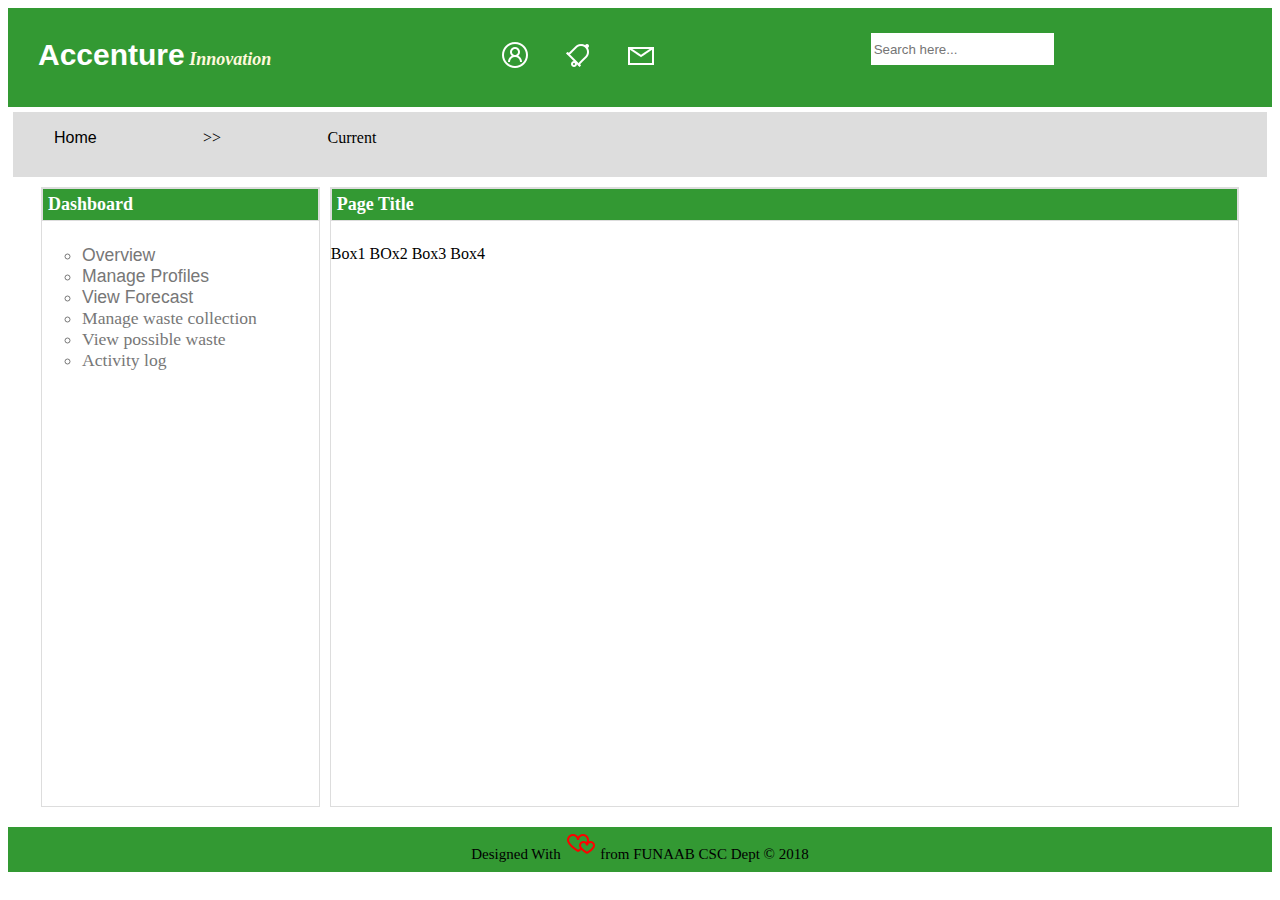
==== index.html @ caa49231 "Initial_Commit" ====
<!DOCTYPE html>
<html>
<head>
	<meta charset="utf-8">
	<title>ACCENTURE Competition</title>
	<link rel="stylesheet" type="text/css" href="css/style.css">

	<script type="text/javascript"></script>
</head>
<body>
	<!--<header>This is the header</header>-->
	<div class="navbar">
		<div class="logo">
			<p>Accenture<span> Innovation</span></p>
		</div>
		<div class="notifbar">
			<ul>
				<li><a href=""><img src="images/avatar.png" alt="avatar"></a></li>
				<li><a href=""><img src="images/bell.png" alt="notification"></a></li>
				<li><a href=""><img src="images/mail.png" alt="message"></a></li>
			</ul>
		</div>
		<form class="searchbar">
			<input type="search" name="search" placeholder="Search here...">
			<!--<button type="submit"><img src="images/search.png" alt=""></button>-->
		</form>
	</div>
	
	<div class="breadcrumb">
		<ol>
			<li>
			<a href="#">Home</a>
			</li> 
			<p>>></p>
			<li class="active">Current</li>
		</ol>
		
	</div>
	

		<div class="container">
			<div class="dashboard">
				<h4>Dashboard</h4>
				<ul>
					<li><a href="">Overview</a></li>
					<li><a href="">Manage Profiles</a></li>
					<li><a href="">View Forecast</a></li>
					<li>Manage waste collection</li>
					<li>View possible waste</li>
					<li>Activity log</li>
				</ul>
			</div>
			<div class="main">
				<h4>Page Title</h4>
				Box1
				BOx2
				Box3
				Box4

			</div>
			<div class="clearfix"></div>
		</div>
	


	<footer><p class="footer">Designed With <img src="images/love.png" alt="love"> from FUNAAB CSC Dept &copy 2018</p></footer>

</body>
</html>
---- css/style.css ----
a{
    text-decoration-line: none;
    color: inherit;
    font-family: 'Gill Sans', 'Gill Sans MT', Calibri, 'Trebuchet MS', sans-serif;
}
a:hover{
    color: #393;
    transition: 0.5ms ease-in-out;
    -webkit-transition: 0.5s all;

}
p, li{
    font-family: Lato, 'Lucida Sans';
}

footer{
    text-align: center;
    height: 5vh;
    background-color: #393
}

.navbar{
    display: flex;    
    flex-wrap: nowrap;
    margin: 0px;
    padding: 0px;
    background-color: #393;
    /*height: 20vh;*/
}
.logo{
    flex: 1;
    margin: 0px;
    padding: 0px 0px 5px 30px;
}
.logo p{
    font-size: 30px;
    color: #fff;
    font-family: Verdana, Geneva, Tahoma, sans-serif;
    font-weight: 600;
}
.logo h4{  
   
}
.logo span{
    font-size: 18px;
    font-family: 'Lucida Sans';
    font-style: italic;
    line-height: 0;
    color: cornsilk;
}

.notifbar{
    flex: 1;
    padding: 15px 0px 5px 30px;
}
.notifbar ul{
    /*display: inline;*/
}
.notifbar ul li{
    display: inline;
    font-size: 1.1em;
    margin-right: 27px;
    vertical-align: middle;
    color: #fff;
    list-style: none;

    /*border: #fff, 10px, solid;*/
}

.notifbar ul li a {
    color: #fff;
	transition: 0.5s all;
    -webkit-transition: 0.5s all;
    -moz-transition: 0.5s all;
    -o-transition: 0.5s all;
    -ms-transition: 0.5s all;
}

.notifbar ul li a:hover {
    color: #aaa;
}

.searchbar{
    flex: 1;
    margin: 20px 0px 0px 0px;
    padding: 5px 10px 5px 20px;
}
.searchbar input{
    margin: 0px;
    border: ridge 1px #ffffff;
    height: 32px;
}
.searchbar button{
    /*outline: none;*/
    padding: 10px 0 11px;
    border: solid 1px #393;
    background-color: #393;
}
.breadcrumb{
    height: 7vh;
    border: .5px solid #ddd;
    background-color: #ddd;
    margin: 5px;
    
}
.breadcrumb ol li{
    /*padding-left: 25vw;*/
    list-style-type: none;
    display: inline-block;
}
.breadcrumb ol p{
    padding-left: 8vw;
    padding-right: 8vw;
     display: inline;
}
.container{

    height: 70vh;
    /*border: .5px solid #ddd;*/
    margin: 0px 28px 11px;
    display: flex;
    flex-basis: 50px;
}
.dashboard{
    flex: 1;
        flex-basis: 50px;

    border: .5px solid #ddd;
    margin: 5px;
    padding-top: 0px;
}
.dashboard h4, .main h4{
        color: #fff;
        margin-top: 0px;
        padding: 5px;
        border: .5px solid #ddd;
        background-color: #393;
        font-weight: 2px;
        text-align: left;
        font-family: 'Trebuchet MS';
        font-size: 18px;
}
.dashboard li{
    font-size: 1.1em;
    /*margin-right: 27px;*/
    vertical-align: middle;
    color: #777;
    list-style: circle;
    /*line-height: 27px;*/
}
.main{
     flex: 4;
    border: .5px solid #ddd;
    margin: 5px;
}

.clearfix{
    float: none;
}
.footer{
    font-weight: 20px;
    font-size: 15px;
    margin: 15px;

}

.wallpaper{
    width:100vw;
    height:100vh;
    background: turquoise;
    margin: 0px;
    padding-top: 12vh;

}

.formm{
    background: greenyellow;
    margin: auto;
    width: 450px;
    padding: auto;
    padding-top: 20px;
}
.formm h3{
    text-align: center;
    color: white;
}
.formm input{

    border: 1px solid gray;
    width: 390px;
    height: 40px;
    margin-left: 20px;
    margin-right: 20px;
    margin-bottom: 20px;
    /*line-height: 10px;*/

}
.formm button{
     width: 390px;
    height: 40px;
    background: red;
    color: white;
     margin-left: 20px;
    margin-right: 20px;
    margin-bottom: 20px;
}
.formm button{
     width: 390px;
    height: 40px;
    background: red;
    color: white;
}
.formm button:hover{
    background: black;
}
.formm p{
    text-align: center;
}
.formm ::-webkit-input-placeholder{
    text-align: center;
    color: grey;
}
.social{
        align-content: center;

}
.social a img{
    border: 2px solid black;
    background: black;
    border-radius: 50%;
}

.social a:hover img:{
    background: red;
    border-radius: 10%;
}
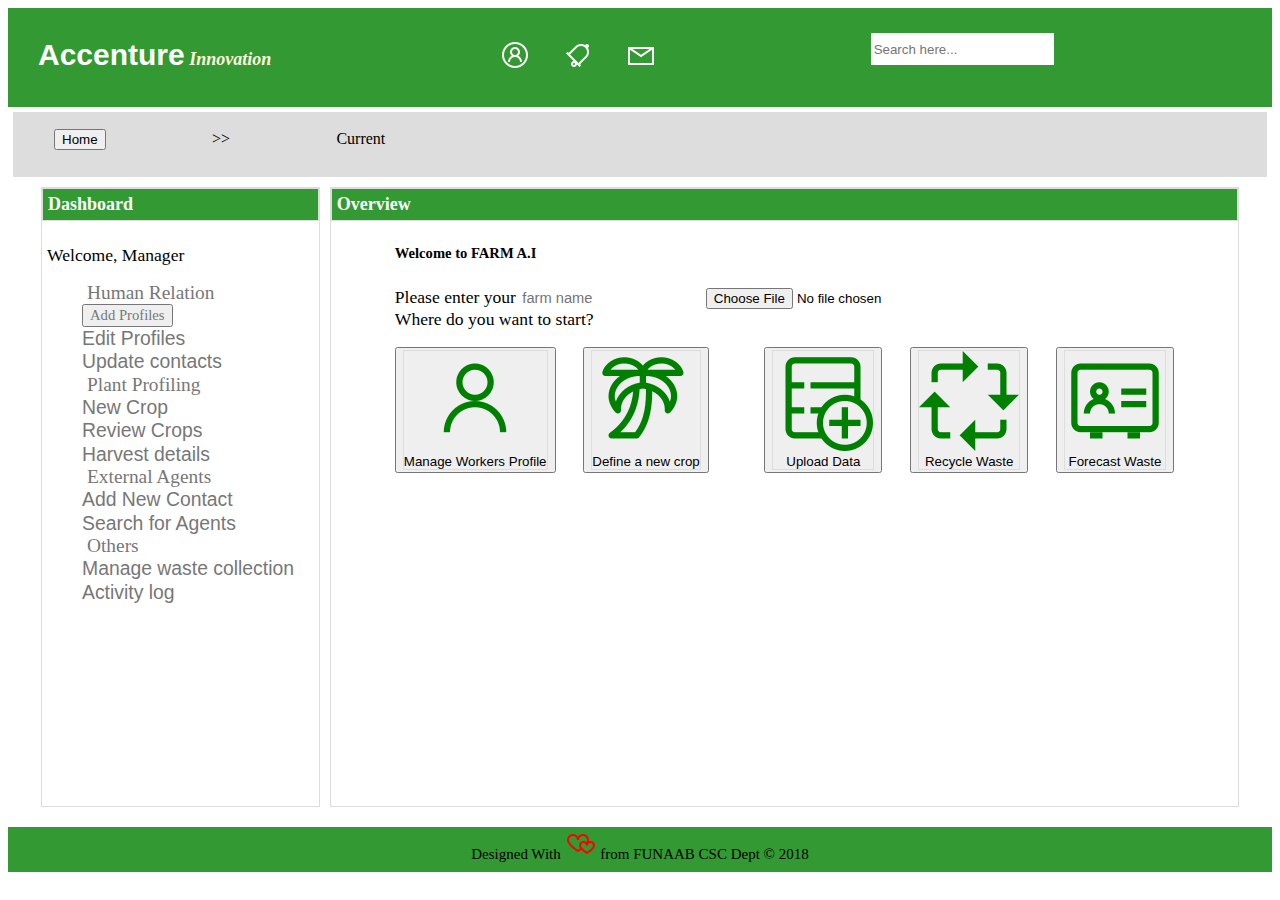
==== commit 02ca77be: "New Initial Commit" ====
--- a/index.html
+++ b/index.html
@@ -1,12 +1,13 @@
 <!DOCTYPE html>
 <html>
+
 <head>
 	<meta charset="utf-8">
 	<title>ACCENTURE Competition</title>
 	<link rel="stylesheet" type="text/css" href="css/style.css">
+	<script type="text/javascript" src="js/main.js"></script>
+</head>
 
-	<script type="text/javascript"></script>
-</head>
 <body>
 	<!--<header>This is the header</header>-->
 	<div class="navbar">
@@ -25,45 +26,93 @@
 			<!--<button type="submit"><img src="images/search.png" alt=""></button>-->
 		</form>
 	</div>
-	
+
 	<div class="breadcrumb">
 		<ol>
 			<li>
-			<a href="#">Home</a>
-			</li> 
+				<button onclick="home()" >Home</button>
+			</li>
 			<p>>></p>
-			<li class="active">Current</li>
+			<li id="active">Current</li>
 		</ol>
-		
+
 	</div>
-	
 
-		<div class="container">
-			<div class="dashboard">
-				<h4>Dashboard</h4>
-				<ul>
-					<li><a href="">Overview</a></li>
-					<li><a href="">Manage Profiles</a></li>
-					<li><a href="">View Forecast</a></li>
-					<li>Manage waste collection</li>
-					<li>View possible waste</li>
-					<li>Activity log</li>
-				</ul>
-			</div>
-			<div class="main">
-				<h4>Page Title</h4>
-				Box1
-				BOx2
-				Box3
-				Box4
+
+	<div class="container">
+		<div class="dashboard">
+			<h4>Dashboard</h4>
+			<span>Welcome, Manager</span>
+			<ul>
+				<li><span>Human Relation</span></li>
+				<button><li onclick="addprof()">Add Profiles</li></button>
+				<li><a href="">Edit Profiles</a></li>
+				<li><a href="">Update contacts</a></li>
+				<li><span>Plant Profiling</span></li>
+				<li><a href="">New Crop</a></li>
+				<li><a href="">Review Crops</a></li>
+				<li><a href="">Harvest details</a></li>
+				<li><span>External Agents</span></li>
+				<li><a href="">Add New Contact</a></li>
+				<li><a href="">Search for Agents</a></li>
+				<li><span>Others</span></li>
+				<li><a href="">Manage waste collection</a></li>
+				<li><a href="">Activity log</a></li>
+			</ul>
+		</div>
+		<div class="main">
+			<h4 id="title">Overview</h4>
+			<div class="inner" id="inner">
+				<h5>Welcome to FARM A.I</h5>
+				<p><span>Please enter your
+				<input type="text" placeholder="farm name">
+				<input type="file">
+				</span>
+			<br>
+				Where do you want to start?
+				</p>
+				<div class="grid">
+				<button onclick="viewProfiles()"><div class="boxLeft">
+					<img src="images/profile.png" alt="profile">
+					<br><span>Manage Workers Profile</span>
+				</div></button>
+
+				<button onclick="newCrop()"><div class="boxRight">
+					<img src="images/tree.png" alt="crop">
+					<br><span>Define a new crop</span>
+				</div></button>
+
+				<div class="clearfix"></div>
+
+				<button onclick="uploadHistory()"><div class="boxLeft">
+					<img src="images/db.png" alt="History">
+					<br><span>Upload Data</span>
+				</div></button>
+
+				<button onclick="recycle()"><div class="boxLeft">
+					<img src="images/recycle.png" alt="Recycle">
+					<br><span>Recycle Waste</span>
+				</div></button>
+
+				<button onclick="forecast()"><div class="boxLeft">
+					<img src="images/predict.png" alt="predict">
+					<br><span>Forecast Waste</span>
+				</div></button>
+				</div>
 
 			</div>
-			<div class="clearfix"></div>
-		</div>
-	
 
 
-	<footer><p class="footer">Designed With <img src="images/love.png" alt="love"> from FUNAAB CSC Dept &copy 2018</p></footer>
+		</div>
+		<div class="clearfix"></div>
+	</div>
+
+
+
+	<footer>
+		<p class="footer">Designed With <img src="images/love.png" alt="love"> from FUNAAB CSC Dept &copy 2018</p>
+	</footer>
 
 </body>
-</html>+
+</html>
--- a/css/style.css
+++ b/css/style.css
@@ -21,7 +21,7 @@
 }
 
 .navbar{
-    display: flex;    
+    display: flex;
     flex-wrap: nowrap;
     margin: 0px;
     padding: 0px;
@@ -39,8 +39,8 @@
     font-family: Verdana, Geneva, Tahoma, sans-serif;
     font-weight: 600;
 }
-.logo h4{  
-   
+.logo h4{
+
 }
 .logo span{
     font-size: 18px;
@@ -102,7 +102,7 @@
     border: .5px solid #ddd;
     background-color: #ddd;
     margin: 5px;
-    
+
 }
 .breadcrumb ol li{
     /*padding-left: 25vw;*/
@@ -141,7 +141,22 @@
         font-family: 'Trebuchet MS';
         font-size: 18px;
 }
-.dashboard li{
+.dashboard span{
+        padding: 5px;
+        font-weight: 2px;
+        text-align: center;
+        font-family: 'Calibri';
+        font-size:  1.1em;
+}
+.dashboard li {
+    font-size: 1.1em;
+    /*margin-right: 27px;*/
+    vertical-align: middle;
+    color: #777;
+    list-style: none;
+    /*line-height: 27px;*/
+}
+.dashboard ul li a{
     font-size: 1.1em;
     /*margin-right: 27px;*/
     vertical-align: middle;
@@ -153,6 +168,39 @@
      flex: 4;
     border: .5px solid #ddd;
     margin: 5px;
+}
+.inner{
+  padding-left: 5vw;
+  padding-right: 5vw;
+  font-size: 1.1em
+}
+.inner h5{
+  font-family: 'Trebuchet MS';
+}
+.inner input {
+  border: .5px ridge #ddd;
+  border-style: none;
+}
+.inner
+  ::-webkit-input-placeholder{
+    font-size: 1.1em;
+}
+
+.grid{
+  display: flex;
+  justify-content: space-between;
+}
+
+.boxLeft{
+  border: 1.3px ridge #ddd;
+  flex-basis: auto;
+  flex: 1;
+}
+
+.boxRight{
+  border: 1.3px ridge #ddd;
+  flex-basis: auto;
+  flex: 1;
 }
 
 .clearfix{
@@ -234,4 +282,4 @@
 .social a:hover img:{
     background: red;
     border-radius: 10%;
-}+}
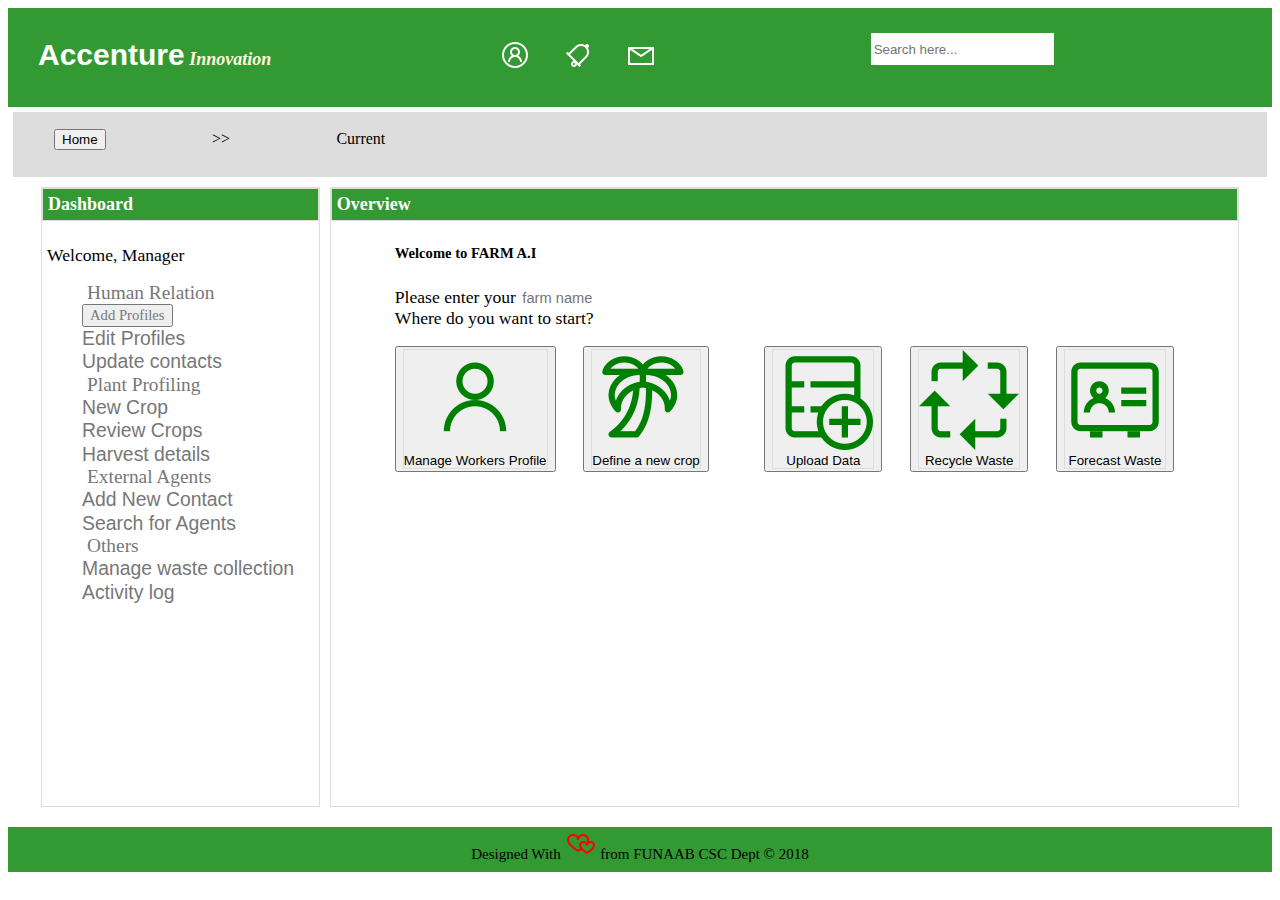
==== commit 9d1bdbc3: "Forms designed" ====
--- a/index.html
+++ b/index.html
@@ -64,9 +64,8 @@
 			<h4 id="title">Overview</h4>
 			<div class="inner" id="inner">
 				<h5>Welcome to FARM A.I</h5>
-				<p><span>Please enter your
-				<input type="text" placeholder="farm name">
-				<input type="file">
+				<p><span id="farmName">Please enter your
+				<input type="text" onchange="farmName()" placeholder="farm name">
 				</span>
 			<br>
 				Where do you want to start?
@@ -102,11 +101,9 @@
 
 			</div>
 
-
 		</div>
 		<div class="clearfix"></div>
 	</div>
-
 
 
 	<footer>
